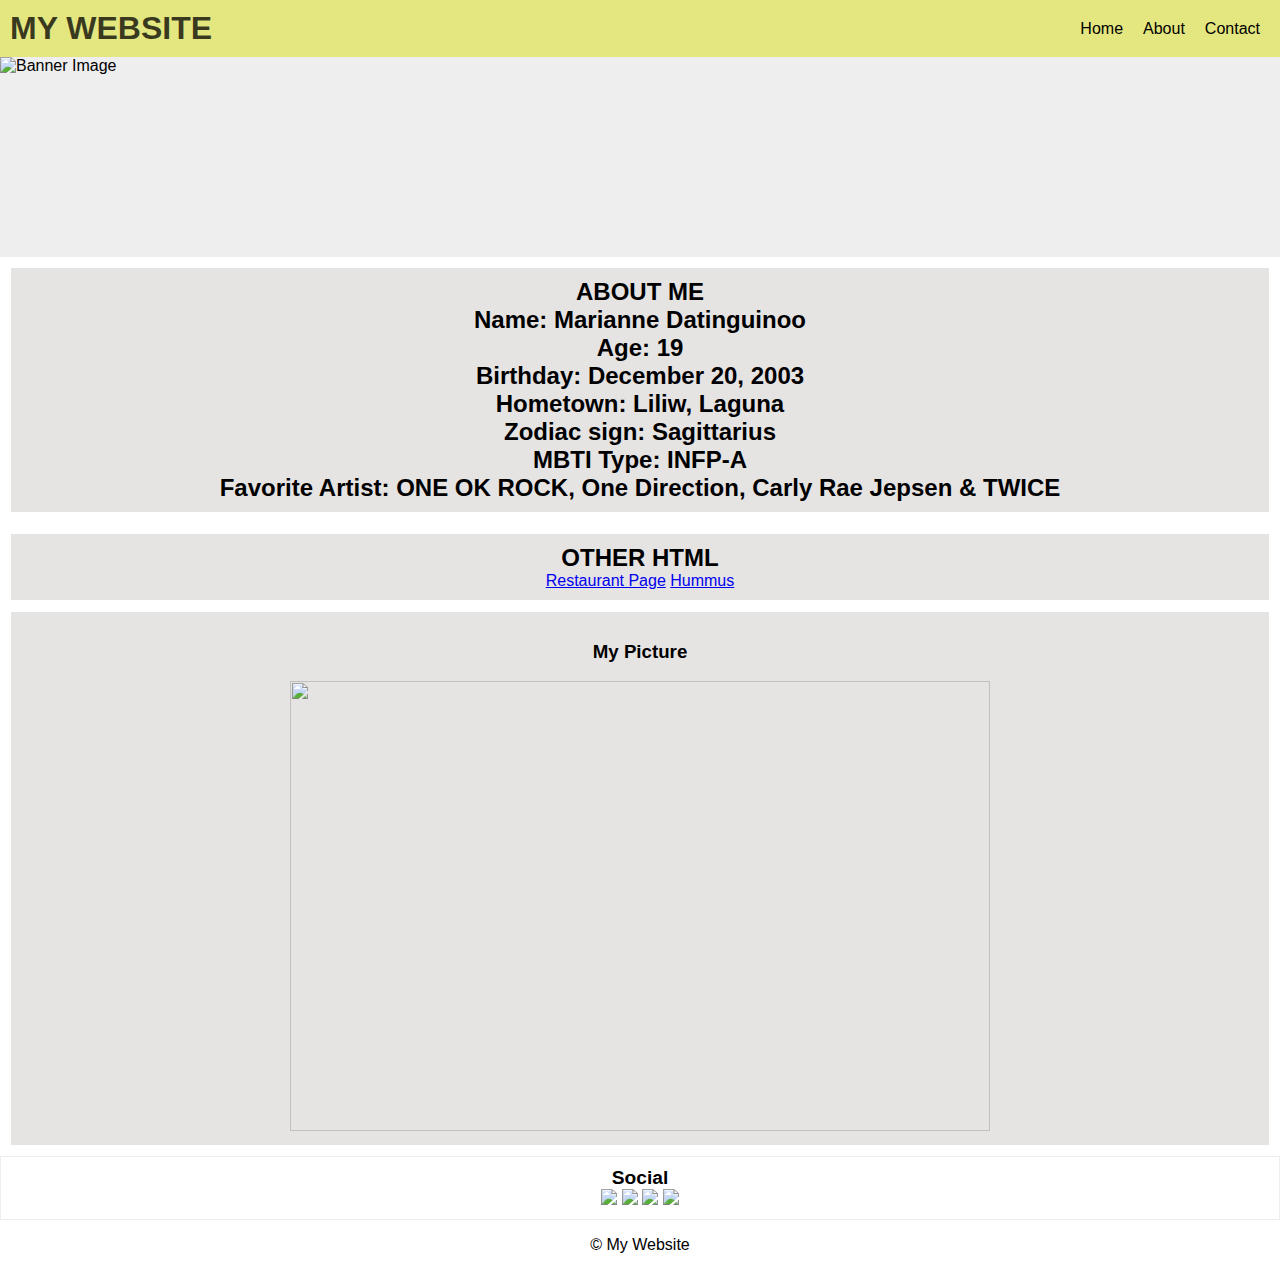
==== index.html @ b554e733 "Add files via upload" ====
<!DOCTYPE html>
<html lang="en">
<head>
	<meta charset="UTF-8">
	<title>My Website</title>
	<style>
		/* Add any custom CSS styles here */
	</style>
</head>
<link href="style.css" rel="stylesheet" type="text/css" />
<body>
	<header>
		<!-- Add any content for the header here -->
		<h1>MY WEBSITE</h1>
        <section class="home" id="home"></section>
		<nav>
			<ul>
				<li><a href="#home">Home</a></li>
				<li><a href="#About">About</a></li>
				<li><a href="#Contact">Contact</a></li>
			</ul>
		</nav>
	</header>
	<div id="banner">
		<!-- Add any content for the banner here -->
		<img src="C:\Users\Marianne\OneDrive - adamson.edu.ph\Desktop\Datinguinoo\Website\banner.jpg" alt="Banner Image">
	</div>
	<div id="main-content">
        <section class="About" id="About"></section>
		<article>
            <center>
			<h2>ABOUT ME</h2>
                <h2> <span> Name: </span> Marianne Datinguinoo</h2>
                <h2> <span> Age: </span> 19 </h2>
                <h2> <span> Birthday: </span> December 20, 2003</h2>
                <h2> <span> Hometown: </span> Liliw, Laguna</h2>
                <h2> <span> Zodiac sign: </span> Sagittarius</h2>
                <h2> <span> MBTI Type: </span> INFP-A </h2>
                <h2> <span> Favorite Artist: </span> ONE OK ROCK, One Direction, Carly Rae Jepsen & TWICE </h2>			  
            </div>
        </center>
		</article>
        <article>
			<center>
            <h2>OTHER HTML</h2>
            <a href="C:\Users\Marianne\OneDrive - adamson.edu.ph\Desktop\Datinguinoo\Website\restau.html">Restaurant Page</a>
            <a href="C:\Users\Marianne\OneDrive - adamson.edu.ph\Desktop\Datinguinoo\Website\humus.html">Hummus</a>
            </div>
            </center>
		</article>
		<article>
		<center>
            <h3>My Picture</h3>
            <img src ="C:\Users\Marianne\OneDrive - adamson.edu.ph\Desktop\Datinguinoo\Website\me.jpg" width="700" height="450">
		</center>
        </article>
	</div>
	<aside id="sidebar">
		<!-- Add any content for the sidebar here -->
        <section class="Contact" id="Contact"></section>
        <center>
        <h3>Social</h3>
        <ul>
            <a href="https://www.instagram.com/maaarianned/"><img src ="C:\Users\Marianne\OneDrive - adamson.edu.ph\Desktop\Datinguinoo\Website\icons8-instagram-48.png" /></a>
            <a href="https://www.facebook.com/marianne.datinguinoo/"><img src="C:\Users\Marianne\OneDrive - adamson.edu.ph\Desktop\Datinguinoo\Website\icons8-facebook-48.png"/></a>
            <a href="mailto:marianne.datinguinoo@adamson.edu.ph"><img src="C:\Users\Marianne\OneDrive - adamson.edu.ph\Desktop\Datinguinoo\Website\icons8-mail-48.png"></a>
            <a href="tel:+639123456789"><img src="C:\Users\Marianne\OneDrive - adamson.edu.ph\Desktop\Datinguinoo\Website\icons8-phone-48.png"></a>
		</ul>
        </center>
	</aside>
	<footer>
		<!-- Add any content for the footer here -->
		<center>
        <p>&copy; My Website</p>
        </center>
	</footer>
</body>
</html>
---- style.css ----
/* General Styles */
body {
	font-family: Trebuchet MS, sans-serif;
	margin: 0;
	padding: 0;
}

/* Header Styles */
header {
	background-size: auto;
    background-color: #e4e77f;
	color: hsla(0, 0%, 0%, 0.755);
	padding: 10px;
	display: flex;
	justify-content: space-between;
	align-items: center;
}
header h1 {
	margin: 0;
	font-size: 2em;
}
nav ul {
	margin: 0;
	padding: 0;
	list-style: none;
	display: flex;
}
nav li {
	margin: 0 10px;
}
nav a {
	color: #000000;
	text-decoration: none;
}

/* Banner Styles */
#banner {
	height: 200px;
	background-color: #eee;
	display: flex;
	justify-content: center;
	align-items: center;
}
#banner img {
	width: 250%;
	height: 100%;
}

/* Main Content Styles */
#main-content {
	display: flex;
	flex-wrap: wrap;
}
article {
	margin: 10px;
	padding: 10px;
	background-color: #e6e3e3;
	border: 1px solid #ffffff;
	flex-basis: calc(100% - 20px);
	box-sizing: border-box;
}
article h2 {
	margin: 0;
	font-size: 1.5em;
}

/* Sidebar Styles */
#sidebar {
	padding: 10px;
	background-color: #ffffff;
	border: 1px solid #f1eded;
	flex-basis: 20%;
}
#sidebar h3 {
	margin: 0;
	font-size: 1.2em;
}
#sidebar ul {
	margin: 0;
	padding: 0;
	list-style: none;
}
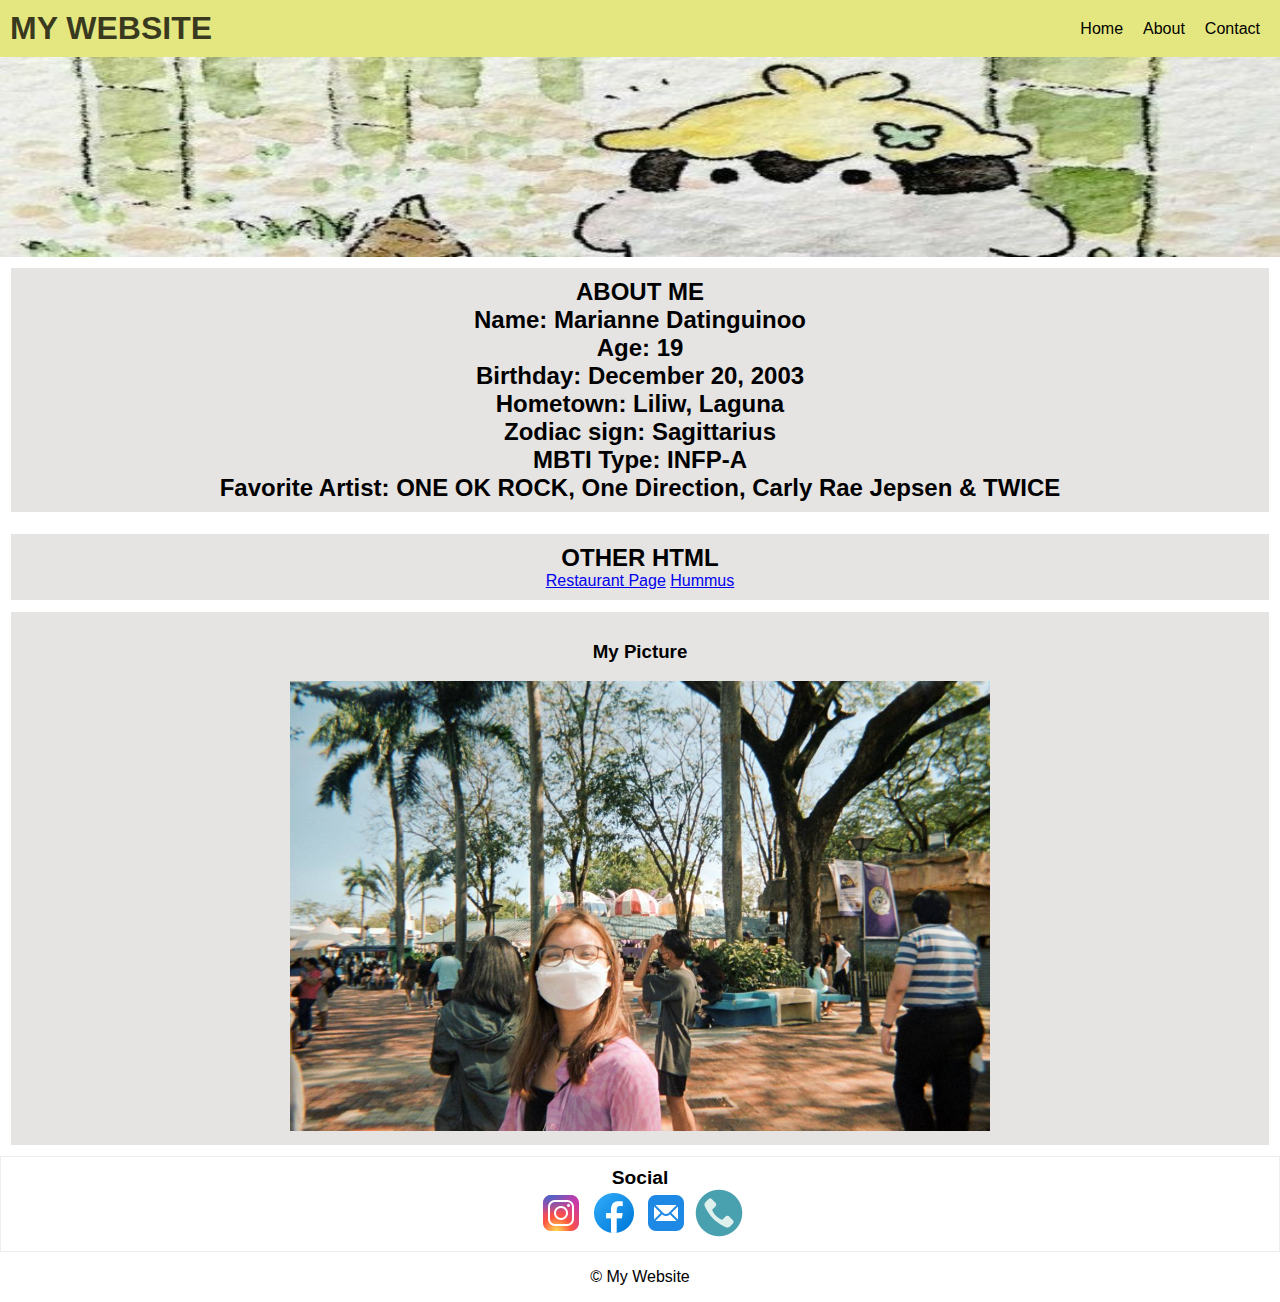
==== commit 2efdf57b: "Update index.html" ====
--- a/index.html
+++ b/index.html
@@ -23,7 +23,7 @@
 	</header>
 	<div id="banner">
 		<!-- Add any content for the banner here -->
-		<img src="C:\Users\Marianne\OneDrive - adamson.edu.ph\Desktop\Datinguinoo\Website\banner.jpg" alt="Banner Image">
+		<img src="banner.jpg" alt="Banner Image">
 	</div>
 	<div id="main-content">
         <section class="About" id="About"></section>
@@ -43,15 +43,15 @@
         <article>
 			<center>
             <h2>OTHER HTML</h2>
-            <a href="C:\Users\Marianne\OneDrive - adamson.edu.ph\Desktop\Datinguinoo\Website\restau.html">Restaurant Page</a>
-            <a href="C:\Users\Marianne\OneDrive - adamson.edu.ph\Desktop\Datinguinoo\Website\humus.html">Hummus</a>
+            <a href="restau.html">Restaurant Page</a>
+            <a href="humus.html">Hummus</a>
             </div>
             </center>
 		</article>
 		<article>
 		<center>
             <h3>My Picture</h3>
-            <img src ="C:\Users\Marianne\OneDrive - adamson.edu.ph\Desktop\Datinguinoo\Website\me.jpg" width="700" height="450">
+            <img src ="me.jpg" width="700" height="450">
 		</center>
         </article>
 	</div>
@@ -61,10 +61,10 @@
         <center>
         <h3>Social</h3>
         <ul>
-            <a href="https://www.instagram.com/maaarianned/"><img src ="C:\Users\Marianne\OneDrive - adamson.edu.ph\Desktop\Datinguinoo\Website\icons8-instagram-48.png" /></a>
-            <a href="https://www.facebook.com/marianne.datinguinoo/"><img src="C:\Users\Marianne\OneDrive - adamson.edu.ph\Desktop\Datinguinoo\Website\icons8-facebook-48.png"/></a>
-            <a href="mailto:marianne.datinguinoo@adamson.edu.ph"><img src="C:\Users\Marianne\OneDrive - adamson.edu.ph\Desktop\Datinguinoo\Website\icons8-mail-48.png"></a>
-            <a href="tel:+639123456789"><img src="C:\Users\Marianne\OneDrive - adamson.edu.ph\Desktop\Datinguinoo\Website\icons8-phone-48.png"></a>
+            <a href="https://www.instagram.com/maaarianned/"><img src ="icons8-instagram-48.png" /></a>
+            <a href="https://www.facebook.com/marianne.datinguinoo/"><img src="icons8-facebook-48.png"/></a>
+            <a href="mailto:marianne.datinguinoo@adamson.edu.ph"><img src="icons8-mail-48.png"></a>
+            <a href="tel:+639123456789"><img src="icons8-phone-48.png"></a>
 		</ul>
         </center>
 	</aside>
@@ -75,4 +75,4 @@
         </center>
 	</footer>
 </body>
-</html>+</html>
